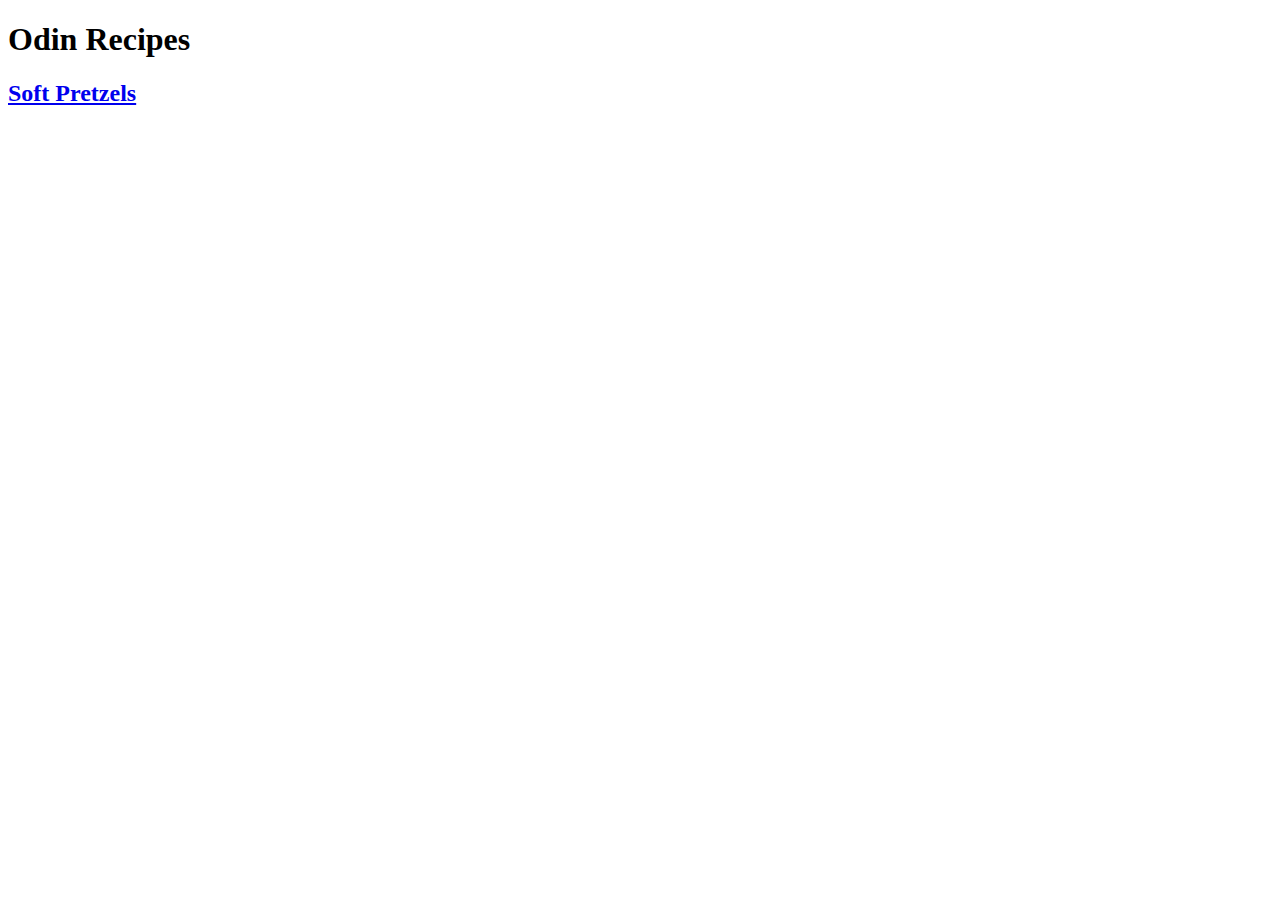
==== index.html @ c6368005 "Set boilerplates and links on index.html and pretzels.html" ====
<!DOCTYPE html>
<html lang="en">
    <head>
        <meta charset="utf-8">
        <title>Odin Recipes</title>
    </head>
    <body>
        <h1>Odin Recipes</h1>
        <h2><a href="/recipes/pretzels.html">Soft Pretzels</a></h2>
    </body>
</html>
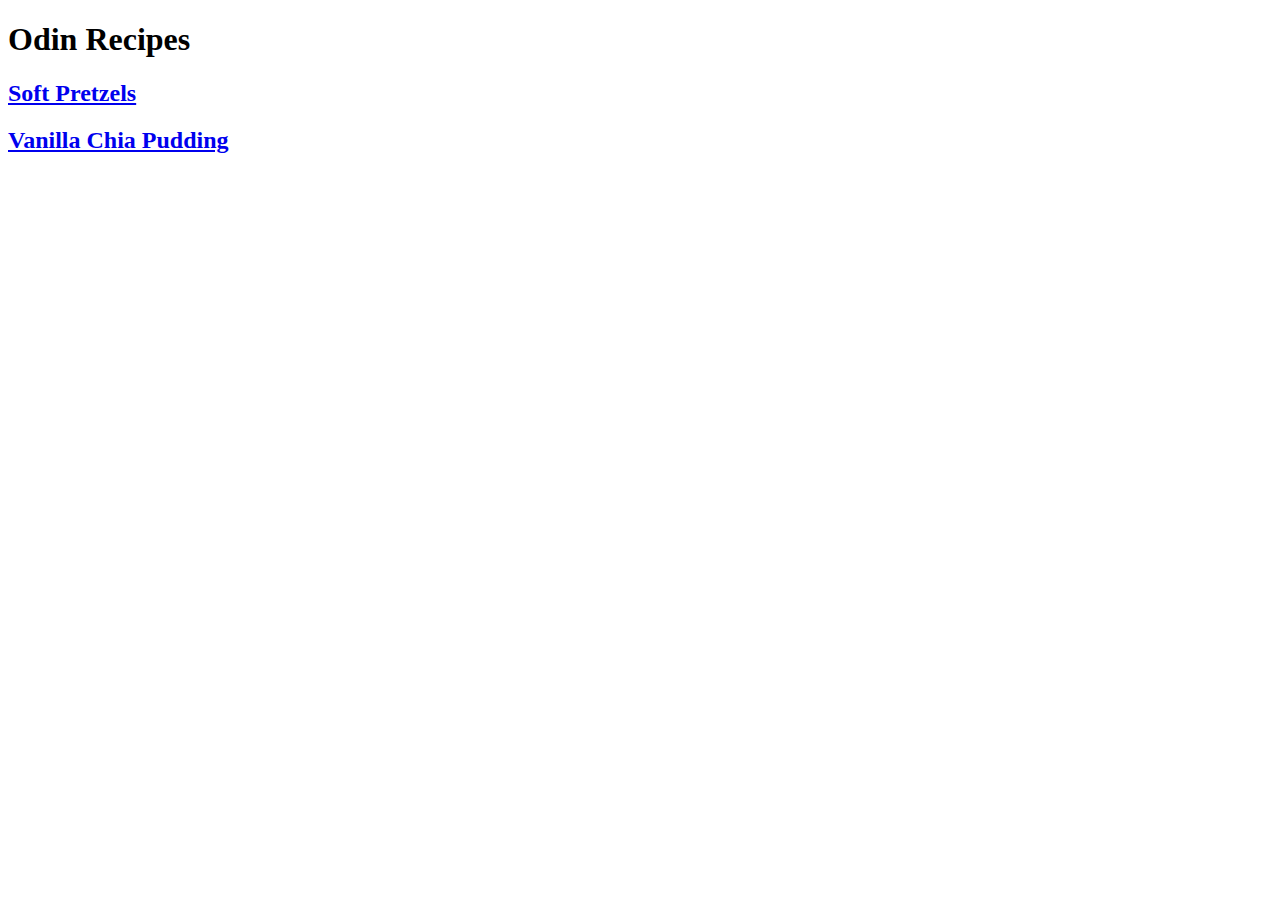
==== commit 99c2ec61: "Create pudding recipe w/basic structure" ====
--- a/index.html
+++ b/index.html
@@ -7,5 +7,6 @@
     <body>
         <h1>Odin Recipes</h1>
         <h2><a href="/recipes/pretzels.html">Soft Pretzels</a></h2>
+        <h2><a href="/recipes/pudding.html">Vanilla Chia Pudding</a></h2>
     </body>
 </html>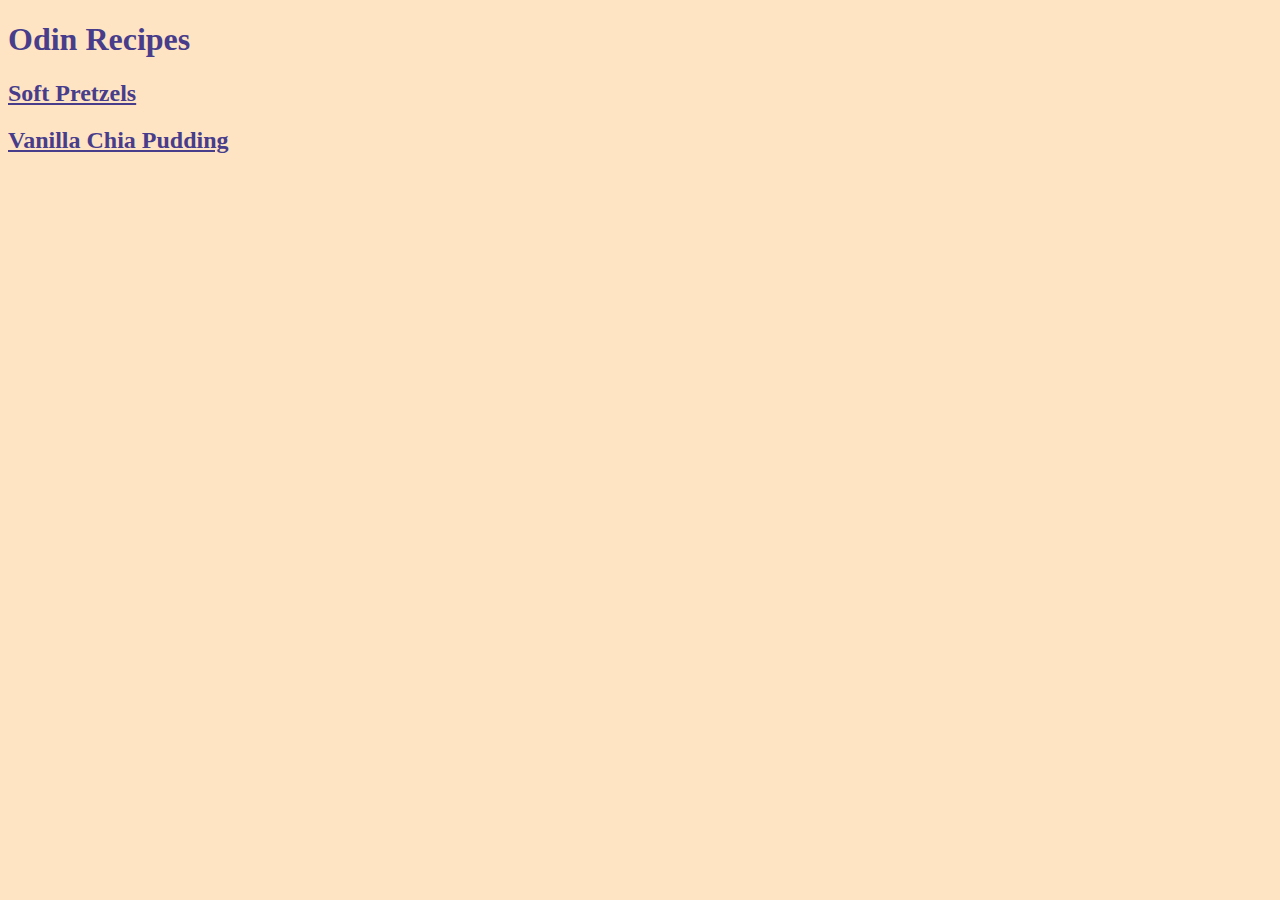
==== commit 84c597ed: "finish recipes" ====
--- a/index.html
+++ b/index.html
@@ -3,6 +3,7 @@
     <head>
         <meta charset="utf-8">
         <title>Odin Recipes</title>
+        <link rel="stylesheet" href="style.css">
     </head>
     <body>
         <h1>Odin Recipes</h1>
--- a/style.css
+++ b/style.css
@@ -0,0 +1,13 @@
+* {
+    font-family: Cambria, Cochin, Georgia, Times, 'Times New Roman', serif;
+    background-color: bisque;
+    color: darkslateblue;
+}
+
+img {
+    width: 300px;
+}
+
+li {
+    margin-top: 10px;
+}